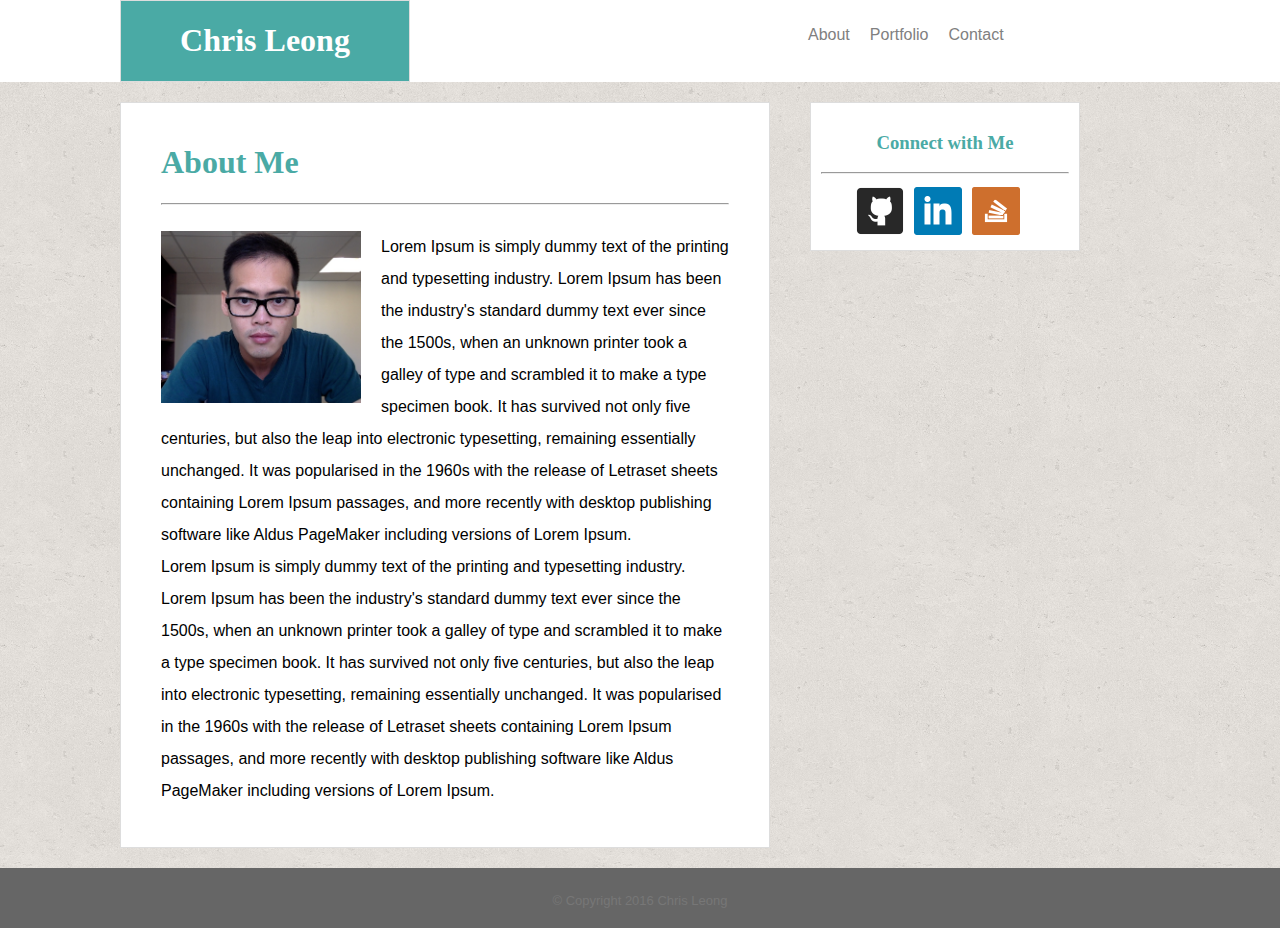
==== index.html @ dbf550ad "first push" ====
<!DOCTYPE html>
<html>
<head>
	<title>Chris Leong</title>
	<link rel="stylesheet" type="text/css" href="assets/css/style.css">
</head>
<body background="assets/images/cork-wallet.png">
	<div class="wrapper">
		<div class="header">
			<div class="myName">
				<h1 id="myName">Chris Leong</h1>
			</div>
			<nav>
				<ul> 
					<li><a href="index.html">About</a></li>
					<li><a href="portfolio.html">Portfolio</a></li>
					<li><a href="contact.html">Contact</a></li>
				</ul>
			</nav>
		</div>
		<div class="aboutMe">
			<h1>About Me</h1>
			<hr>
			<br>
			<img class="selfPortrait" src="assets/images/headshot.png" width="200px" alt="self-portrait" />
			<p>
				Lorem Ipsum is simply dummy text of the printing and typesetting industry. Lorem Ipsum has been the industry's standard dummy text ever since the 1500s, when an unknown printer took a galley of type and scrambled it to make a type specimen book. It has survived not only five centuries, but also the leap into electronic typesetting, remaining essentially unchanged. It was popularised in the 1960s with the release of Letraset sheets containing Lorem Ipsum passages, and more recently with desktop publishing software like Aldus PageMaker including versions of Lorem Ipsum.
			</p>
			<p>
				Lorem Ipsum is simply dummy text of the printing and typesetting industry. Lorem Ipsum has been the industry's standard dummy text ever since the 1500s, when an unknown printer took a galley of type and scrambled it to make a type specimen book. It has survived not only five centuries, but also the leap into electronic typesetting, remaining essentially unchanged. It was popularised in the 1960s with the release of Letraset sheets containing Lorem Ipsum passages, and more recently with desktop publishing software like Aldus PageMaker including versions of Lorem Ipsum.
			</p>
		</div>
		<aside>
			<h3>Connect with Me</h3>
			<hr>
			<ul>
				<li>
					<a href="https://github.com/kjige">
						<img id="github-icon" src="assets/images/github-icon.png" alt="github-icon">
					</a>
				</li>
				<li>
					<a href="https://www.linkedin.com/in/chris-leong">
						<img id="linkedin-icon" src="assets/images/linkedin-icon.png" alt="linkedin-icon">
					</a>
				</li>
				<li>
					<a href="http://stackexchange.com/users/9111219/chris-l">
						<img id="stack-icon" src="assets/images/stack-overflow-icon.png" alt="stack-overflow-icon">
					</a>
				</li>
			</ul>
		</aside>
		<div class="push"></div>
	</div>
	<div class="line">
		<div class="footer">
			<p>&#169; Copyright 2016 Chris Leong</p>
		</div>
	</div>
</body>
</html>
---- assets/css/style.css ----
* {
	box-sizing: border-box;
	/*margin: 0;*/
	/*position: relative;*/
}

html, body {
	padding: 0;
	margin: 0;
	height: 100%;
	width: 100%;
}

.header {
	background: #ffffff;
	width: 100%;
	float: left;
	/*margin: 0;*/
	padding: 0 0 0 120px;
}

.myName {
	background: #4aaaa5;
	width: 25%;
	height: 100%;
	text-align: center;
	float: left;
	/*margin: 0px 40px 0px 120px;*/
	border: #dddddd solid 1px;
	padding: 0 20px 0 20px;
}

#myName {
	color: white;
}

nav {
	float: left;
	margin-left: 30%;
	padding: 0px;
}

nav ul li {
	float: left;
	display: inline;
	padding: 10px;
	background: #ffffff;
	/*margin-left: 0;*/
	font-family: 'Arial', 'Helvetica Neue', Helvetica, sans-serif;
}

a:link, a:visited {
	text-decoration: none;
	color: grey;
	font-family: 'Arial', 'Helvetica Neue', Helvetica, sans-serif;
}

.aboutMe, .contact, .portfolio {
	float: left;
	width: 650px;
	background: #ffffff;
	padding: 20px 40px 40px 40px;
	margin: 20px 20px 20px 120px;
	border: #dddddd solid 1px;
	font-family: 'Arial', 'Helvetica Neue', Helvetica, sans-serif;
}

h1 {
	color: #4aaaa5;
	font-family: 'Georgia', Times, Times New Roman, serif;
}

.selfPortrait {
	float: left;
	margin-right: 20px;
}

p {
	padding: 0;
	margin: 0;
	line-height: 2em;
}

h3 {
	color: #4aaaa5;
	text-align: center;
	font-family: 'Georgia', Times, Times New Roman, serif;
}

.thumbRow {
	/*display: inline-block;*/
	/*float: left;*/
	clear: both;
	width: 100%;
	margin: 0px;
	/*z-index: 0;*/
	/*background: #ddd;*/
}

.thumb {
	/*float: left;*/
	width: 100%;
	margin: 0px;
	overflow: ;
}
.portfolio img {
	float: left;
	position: relative;
	/*margin: 10px auto;*/
	width: 40%;
	/*margin: 5%;*/
	z-index: 10;
}

.label {
	float: left;
	z-index: 20;
	padding: 10px;
	width: 40%;
	/*margin: 5%;*/
	background: #4aaaa5;
	/*position: relative;*/
	/*left: 0;
	bottom: 0;*/
	text-align: center;
	color: #ffffff;
	font-family: 'Georgia', Times, Times New Roman, serif;
}

aside {
	float: left;
	width: 270px;
	background: #ffffff;
	padding: 10px;
	margin: 20px 20px 20px 20px;
	border: #dddddd solid 1px;
}

aside ul {
	display: inline;
	list-style: none;
	margin: 0;
	padding: 0;
}

aside ul li img {
	margin: 5px;
	padding: 0;
}

#github-icon {
	float: left;
	margin-left: 35px;
}

#linkedin-icon {
	float: left;
}

#stack-icon {
	float: left;
}

h4 {
	font-family: font-family: 'Georgia', Times, Times New Roman, serif;
	margin: 20px 0 5px 0;
}

input {
	background: #eee;
	font-family: 'Arial', 'Helvetica Neue', Helvetica, sans-serif;
}

textarea {
	background: #eee;
	font-family: 'Arial', 'Helvetica Neue', Helvetica, sans-serif;
}

button {
	display: inline-block;
	padding: 10px;
	background: #4aaaa5;
	color: #ffffff;
	font-family: 'Arial', 'Helvetica Neue', Helvetica, sans-serif;
	font-size: 16px;
	height: 50px;
	margin-top: 10px;
}

.wrapper, {
	min-height: 100%;
	height: auto !important;
	height: 100%;
	margin: 0 auto -70px;
	padding: none;
}

.line {
	/*clear: both;*/
	padding-top: 10px;
	background: #4aaaa5;
	/*position: relative;*/
	/*bottom: 0;*/
	height: 10px;
	width: 100%;
}

/*.push {
	clear: both;
	height: 10px;
}*/

.footer {
	clear: both;
	width: 100%;
	position: relative;
	margin-top: -60px;
	padding-top: 20px;
	height: 60px;
	text-align: center;
	background: #666666;
	color: #777777;
	font-family: 'Arial', 'Helvetica Neue', Helvetica, sans-serif;
	font-size: small;
}
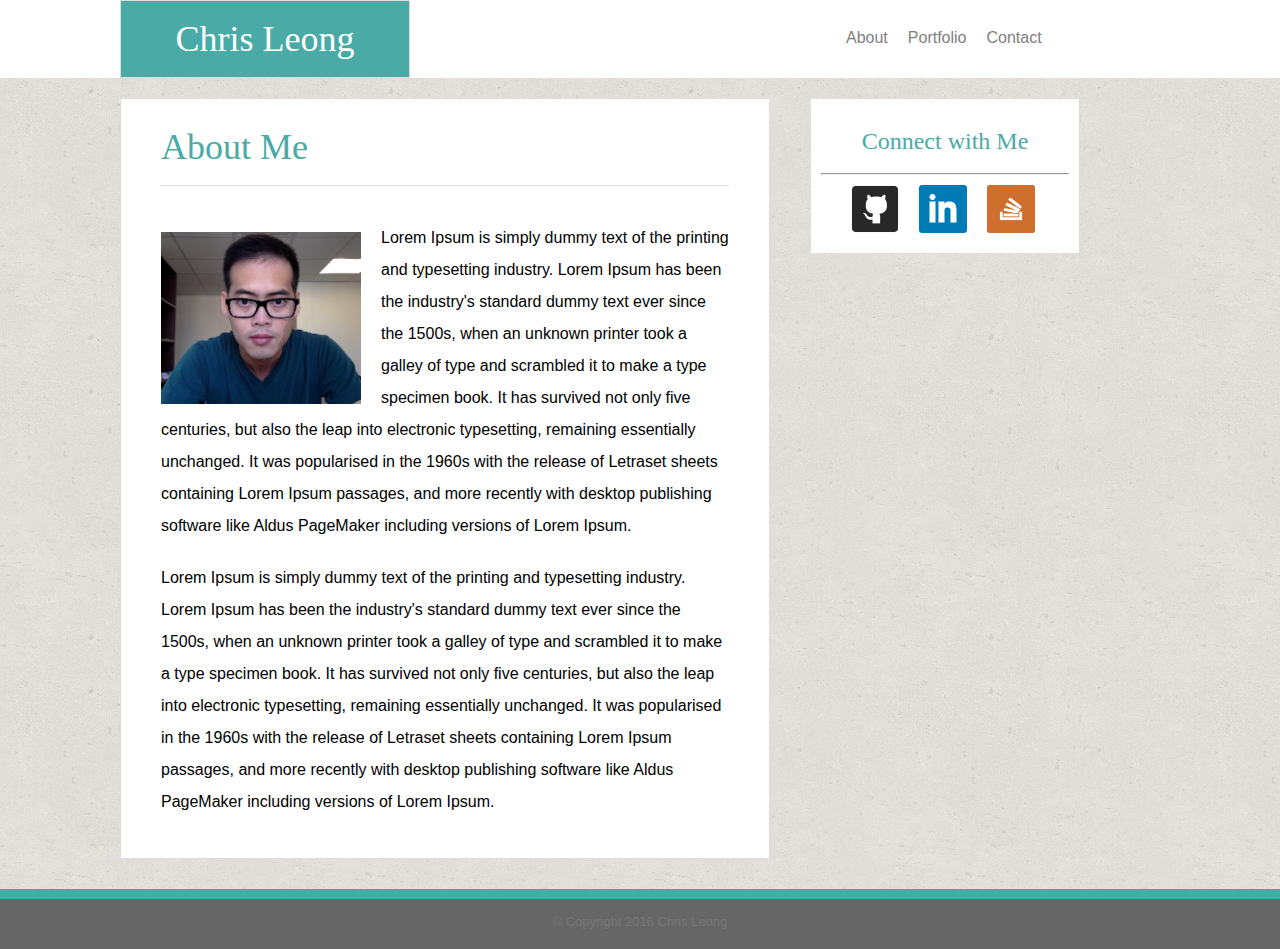
==== commit 4349d741: "Tuesday push" ====
--- a/index.html
+++ b/index.html
@@ -2,13 +2,14 @@
 <html>
 <head>
 	<title>Chris Leong</title>
+	<link rel="stylesheet" type="text/css" href="assets/css/reset.css">
 	<link rel="stylesheet" type="text/css" href="assets/css/style.css">
 </head>
 <body background="assets/images/cork-wallet.png">
 	<div class="wrapper">
-		<div class="header">
+		<header>
 			<div class="myName">
-				<h1 id="myName">Chris Leong</h1>
+				<h1>Chris Leong</h1>
 			</div>
 			<nav>
 				<ul> 
@@ -17,10 +18,9 @@
 					<li><a href="contact.html">Contact</a></li>
 				</ul>
 			</nav>
-		</div>
-		<div class="aboutMe">
+		</header>
+		<section class="aboutMe">
 			<h1>About Me</h1>
-			<hr>
 			<br>
 			<img class="selfPortrait" src="assets/images/headshot.png" width="200px" alt="self-portrait" />
 			<p>
@@ -29,7 +29,7 @@
 			<p>
 				Lorem Ipsum is simply dummy text of the printing and typesetting industry. Lorem Ipsum has been the industry's standard dummy text ever since the 1500s, when an unknown printer took a galley of type and scrambled it to make a type specimen book. It has survived not only five centuries, but also the leap into electronic typesetting, remaining essentially unchanged. It was popularised in the 1960s with the release of Letraset sheets containing Lorem Ipsum passages, and more recently with desktop publishing software like Aldus PageMaker including versions of Lorem Ipsum.
 			</p>
-		</div>
+		</section>
 		<aside>
 			<h3>Connect with Me</h3>
 			<hr>
@@ -53,10 +53,9 @@
 		</aside>
 		<div class="push"></div>
 	</div>
-	<div class="line">
-		<div class="footer">
-			<p>&#169; Copyright 2016 Chris Leong</p>
-		</div>
+	<div class="footer">
+		<div class="line"></div>
+		<p>&#169; Copyright 2016 Chris Leong</p>
 	</div>
 </body>
 </html>--- a/assets/css/style.css
+++ b/assets/css/style.css
@@ -1,7 +1,6 @@
 * {
 	box-sizing: border-box;
-	/*margin: 0;*/
-	/*position: relative;*/
+	margin: 0;
 }
 
 html, body {
@@ -11,11 +10,11 @@
 	width: 100%;
 }
 
-.header {
-	background: #ffffff;
-	width: 100%;
-	float: left;
-	/*margin: 0;*/
+header {
+	background: #ffffff;
+	width: 100%;
+	height: 30%;
+	float: left;
 	padding: 0 0 0 120px;
 }
 
@@ -25,19 +24,26 @@
 	height: 100%;
 	text-align: center;
 	float: left;
-	/*margin: 0px 40px 0px 120px;*/
-	border: #dddddd solid 1px;
+	margin: 0px auto;
+	border: #dddddd solid 1px;
+	padding: 20px;
+}
+
+header h1 {
+	color: white;
+	font-family: 'Georgia', Times, Times New Roman, serif;
+	font-size: 36px;
 	padding: 0 20px 0 20px;
 }
 
-#myName {
-	color: white;
+hr {
+	noshade
 }
 
 nav {
 	float: left;
-	margin-left: 30%;
-	padding: 0px;
+	margin-left: 35%;
+	padding: 20px;
 }
 
 nav ul li {
@@ -45,7 +51,6 @@
 	display: inline;
 	padding: 10px;
 	background: #ffffff;
-	/*margin-left: 0;*/
 	font-family: 'Arial', 'Helvetica Neue', Helvetica, sans-serif;
 }
 
@@ -57,71 +62,76 @@
 
 .aboutMe, .contact, .portfolio {
 	float: left;
+	display: block;
 	width: 650px;
 	background: #ffffff;
-	padding: 20px 40px 40px 40px;
+	padding: 10px 40px 40px 40px;
 	margin: 20px 20px 20px 120px;
 	border: #dddddd solid 1px;
 	font-family: 'Arial', 'Helvetica Neue', Helvetica, sans-serif;
 }
 
-h1 {
+section h1 {
 	color: #4aaaa5;
+	font-size: 36px;
+	padding: 20px 0;
+	border-bottom: 1px solid #dddddd;
+	font-style: bold;
 	font-family: 'Georgia', Times, Times New Roman, serif;
 }
 
 .selfPortrait {
 	float: left;
 	margin-right: 20px;
+	padding: 30px 0 0;
 }
 
 p {
-	padding: 0;
-	margin: 0;
+	padding: 20px 0 0 0;
+	margin: 0;
+	font-family: 'Arial', 'Helvetica Neue', Helvetica, sans-serif;
 	line-height: 2em;
 }
 
 h3 {
 	color: #4aaaa5;
 	text-align: center;
-	font-family: 'Georgia', Times, Times New Roman, serif;
-}
-
-.thumbRow {
-	/*display: inline-block;*/
-	/*float: left;*/
-	clear: both;
-	width: 100%;
-	margin: 0px;
-	/*z-index: 0;*/
-	/*background: #ddd;*/
-}
-
-.thumb {
-	/*float: left;*/
-	width: 100%;
-	margin: 0px;
-	overflow: ;
-}
+	font-size: 24px;
+	padding: 20px;
+	font-family: 'Georgia', Times, Times New Roman, serif;
+}
+
+.left {
+	float: left;
+	width: 45%;
+	margin: 20px 0;
+	background: #eee;
+	position: relative;
+	display: block;
+}
+
+.right {
+	float: right;
+	width: 45%;
+	margin: 20px 0;
+	background: #eee;
+	position: relative;
+	display: block;
+}
+
 .portfolio img {
-	float: left;
-	position: relative;
-	/*margin: 10px auto;*/
-	width: 40%;
-	/*margin: 5%;*/
-	z-index: 10;
+	width: 100%;
+	margin-bottom: -20px;
 }
 
 .label {
-	float: left;
-	z-index: 20;
-	padding: 10px;
-	width: 40%;
-	/*margin: 5%;*/
-	background: #4aaaa5;
-	/*position: relative;*/
-	/*left: 0;
-	bottom: 0;*/
+	clear: both;
+	padding: 10px;
+	width: 100%;
+	margin-top: 0px;
+	background: #4aaaa5;
+	position: absolute;
+	bottom: 0px;
 	text-align: center;
 	color: #ffffff;
 	font-family: 'Georgia', Times, Times New Roman, serif;
@@ -132,25 +142,24 @@
 	width: 270px;
 	background: #ffffff;
 	padding: 10px;
-	margin: 20px 20px 20px 20px;
+	margin: 20px;
 	border: #dddddd solid 1px;
 }
 
 aside ul {
 	display: inline;
-	list-style: none;
 	margin: 0;
 	padding: 0;
 }
 
 aside ul li img {
-	margin: 5px;
-	padding: 0;
+	margin: 0;
+	padding: 10px;
 }
 
 #github-icon {
 	float: left;
-	margin-left: 35px;
+	margin-left: 20px;
 }
 
 #linkedin-icon {
@@ -162,17 +171,24 @@
 }
 
 h4 {
-	font-family: font-family: 'Georgia', Times, Times New Roman, serif;
+	font-family: 'Georgia', Times, Times New Roman, serif;
 	margin: 20px 0 5px 0;
 }
 
 input {
-	background: #eee;
+	background: #ffffff;
+	width: 100%;
+	border: #dddddd solid 1px;
+	padding: 10px;
+	margin: -5px auto;
+	font-size: 18px;
 	font-family: 'Arial', 'Helvetica Neue', Helvetica, sans-serif;
 }
 
 textarea {
-	background: #eee;
+	background: #ffffff;
+	width: 100%;
+	border: #dddddd solid 1px;
 	font-family: 'Arial', 'Helvetica Neue', Helvetica, sans-serif;
 }
 
@@ -181,45 +197,57 @@
 	padding: 10px;
 	background: #4aaaa5;
 	color: #ffffff;
+	border: #dddddd solid 1px;
 	font-family: 'Arial', 'Helvetica Neue', Helvetica, sans-serif;
 	font-size: 16px;
 	height: 50px;
 	margin-top: 10px;
 }
 
-.wrapper, {
+.wrapper {
 	min-height: 100%;
 	height: auto !important;
 	height: 100%;
-	margin: 0 auto -70px;
+	margin: 0 auto -60px;
 	padding: none;
 }
 
 .line {
-	/*clear: both;*/
+	clear: both;
 	padding-top: 10px;
 	background: #4aaaa5;
-	/*position: relative;*/
-	/*bottom: 0;*/
+	position: absolute;
+	top: 0;
 	height: 10px;
 	width: 100%;
 }
 
-/*.push {
-	clear: both;
-	height: 10px;
-}*/
+.footer, .push {
+	height: 70px;
+	position: relative;
+	clear: both;
+}
+
+.push {
+	clear: both;
+}
 
 .footer {
 	clear: both;
 	width: 100%;
-	position: relative;
+	bottom: 0;
+	left: 0;
 	margin-top: -60px;
-	padding-top: 20px;
+	padding-top: 0px;
 	height: 60px;
 	text-align: center;
 	background: #666666;
 	color: #777777;
 	font-family: 'Arial', 'Helvetica Neue', Helvetica, sans-serif;
 	font-size: small;
+}
+
+.copyright {
+	margin: 0 auto;
+	padding: 0;
 }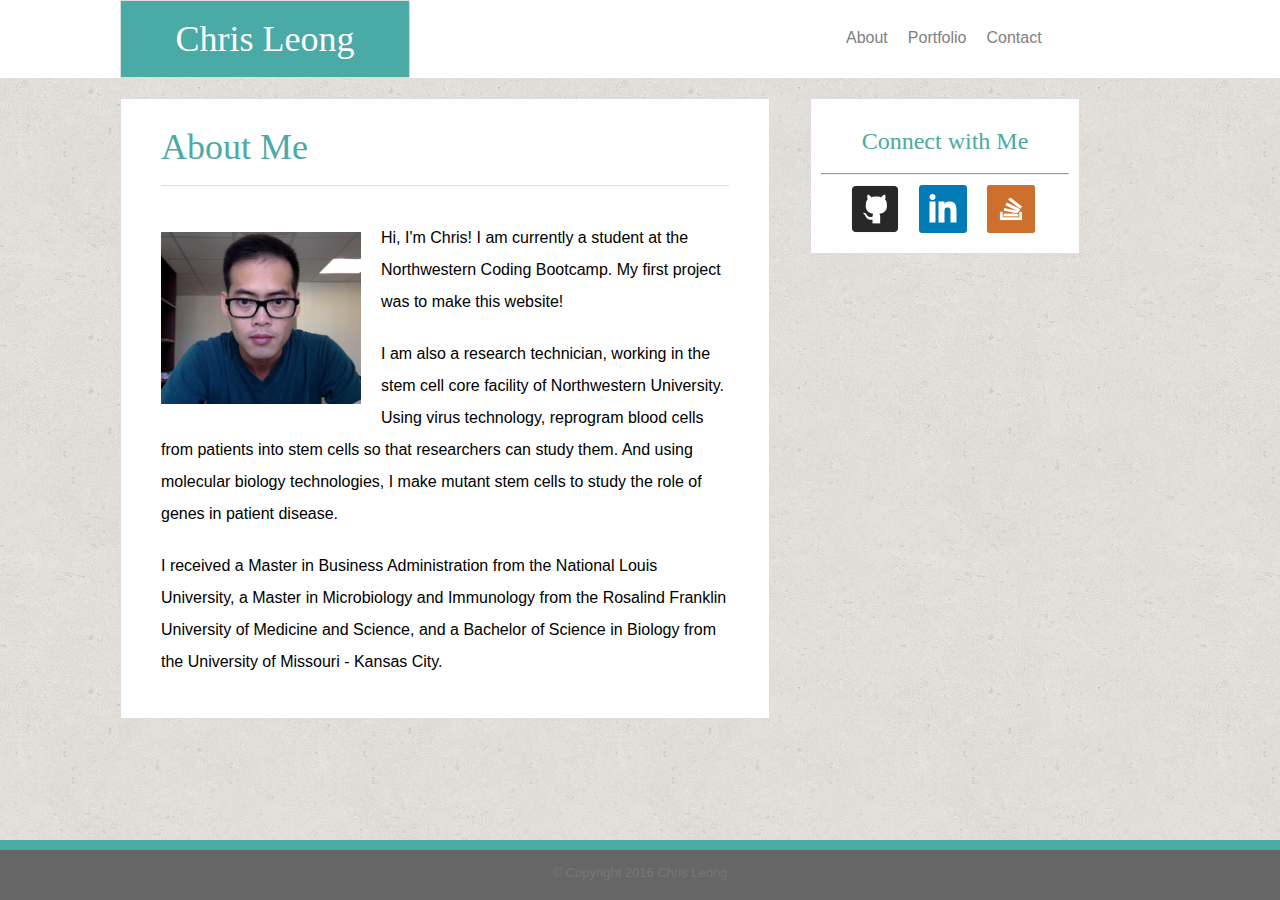
==== commit c4854e0a: "initial site files" ====
--- a/index.html
+++ b/index.html
@@ -1,11 +1,11 @@
 <!DOCTYPE html>
-<html>
+<html lang="en">
 <head>
 	<title>Chris Leong</title>
 	<link rel="stylesheet" type="text/css" href="assets/css/reset.css">
 	<link rel="stylesheet" type="text/css" href="assets/css/style.css">
 </head>
-<body background="assets/images/cork-wallet.png">
+<body>
 	<div class="wrapper">
 		<header>
 			<div class="myName">
@@ -22,12 +22,15 @@
 		<section class="aboutMe">
 			<h1>About Me</h1>
 			<br>
-			<img class="selfPortrait" src="assets/images/headshot.png" width="200px" alt="self-portrait" />
+			<img class="selfPortrait" src="assets/images/headshot.png" width="200" alt="self-portrait" />
 			<p>
-				Lorem Ipsum is simply dummy text of the printing and typesetting industry. Lorem Ipsum has been the industry's standard dummy text ever since the 1500s, when an unknown printer took a galley of type and scrambled it to make a type specimen book. It has survived not only five centuries, but also the leap into electronic typesetting, remaining essentially unchanged. It was popularised in the 1960s with the release of Letraset sheets containing Lorem Ipsum passages, and more recently with desktop publishing software like Aldus PageMaker including versions of Lorem Ipsum.
+				Hi, I'm Chris! I am currently a student at the Northwestern Coding Bootcamp. My first project was to make this website!
 			</p>
 			<p>
-				Lorem Ipsum is simply dummy text of the printing and typesetting industry. Lorem Ipsum has been the industry's standard dummy text ever since the 1500s, when an unknown printer took a galley of type and scrambled it to make a type specimen book. It has survived not only five centuries, but also the leap into electronic typesetting, remaining essentially unchanged. It was popularised in the 1960s with the release of Letraset sheets containing Lorem Ipsum passages, and more recently with desktop publishing software like Aldus PageMaker including versions of Lorem Ipsum.
+				I am also a research technician, working in the stem cell core facility of Northwestern University. Using virus technology, reprogram blood cells from patients into stem cells so that researchers can study them. And using molecular biology technologies, I make mutant stem cells to study the role of genes in patient disease.
+			</p>
+			<p>
+				I received a Master in Business Administration from the National Louis University, a Master in Microbiology and Immunology from the Rosalind Franklin University of Medicine and Science, and a Bachelor of Science in Biology from the University of Missouri - Kansas City.
 			</p>
 		</section>
 		<aside>
--- a/assets/css/style.css
+++ b/assets/css/style.css
@@ -9,6 +9,10 @@
 	height: 100%;
 	width: 100%;
 }
+
+body {
+	background-image: url("../images/cork-wallet.png");
+ }
 
 header {
 	background: #ffffff;
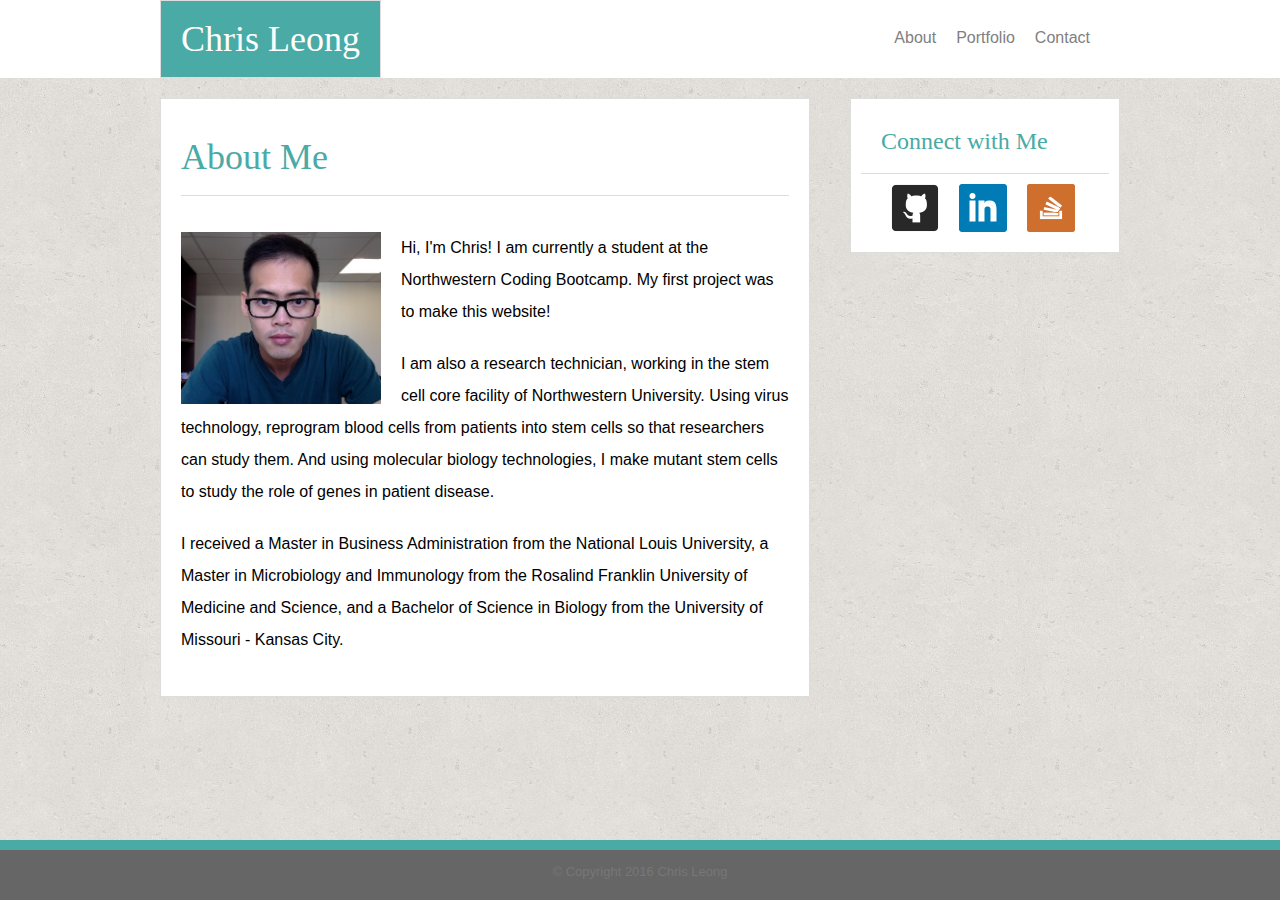
==== commit 6780c17a: "initial site files" ====
--- a/index.html
+++ b/index.html
@@ -8,53 +8,60 @@
 <body>
 	<div class="wrapper">
 		<header>
-			<div class="myName">
-				<h1>Chris Leong</h1>
+			<div class="container1">
+				<div class="myName">
+					<h1>Chris Leong</h1>
+				</div>
+				<nav>
+					<ul> 
+						<li><a href="index.html">About</a></li>
+						<li><a href="portfolio.html">Portfolio</a></li>
+						<li><a href="contact.html">Contact</a></li>
+					</ul>
+				</nav>
 			</div>
-			<nav>
-				<ul> 
-					<li><a href="index.html">About</a></li>
-					<li><a href="portfolio.html">Portfolio</a></li>
-					<li><a href="contact.html">Contact</a></li>
-				</ul>
-			</nav>
 		</header>
-		<section class="aboutMe">
-			<h1>About Me</h1>
-			<br>
-			<img class="selfPortrait" src="assets/images/headshot.png" width="200" alt="self-portrait" />
-			<p>
-				Hi, I'm Chris! I am currently a student at the Northwestern Coding Bootcamp. My first project was to make this website!
-			</p>
-			<p>
-				I am also a research technician, working in the stem cell core facility of Northwestern University. Using virus technology, reprogram blood cells from patients into stem cells so that researchers can study them. And using molecular biology technologies, I make mutant stem cells to study the role of genes in patient disease.
-			</p>
-			<p>
-				I received a Master in Business Administration from the National Louis University, a Master in Microbiology and Immunology from the Rosalind Franklin University of Medicine and Science, and a Bachelor of Science in Biology from the University of Missouri - Kansas City.
-			</p>
-		</section>
-		<aside>
-			<h3>Connect with Me</h3>
-			<hr>
-			<ul>
-				<li>
-					<a href="https://github.com/kjige">
-						<img id="github-icon" src="assets/images/github-icon.png" alt="github-icon">
-					</a>
-				</li>
-				<li>
-					<a href="https://www.linkedin.com/in/chris-leong">
-						<img id="linkedin-icon" src="assets/images/linkedin-icon.png" alt="linkedin-icon">
-					</a>
-				</li>
-				<li>
-					<a href="http://stackexchange.com/users/9111219/chris-l">
-						<img id="stack-icon" src="assets/images/stack-overflow-icon.png" alt="stack-overflow-icon">
-					</a>
-				</li>
-			</ul>
-		</aside>
-		<div class="push"></div>
+		<div class="container2">
+			<div class="container3">
+				<section class="aboutMe">
+					<h1>About Me</h1>
+					<br>
+					<img class="selfPortrait" src="assets/images/headshot.png" width="200" alt="self-portrait" />
+					<p>
+						Hi, I'm Chris! I am currently a student at the Northwestern Coding Bootcamp. My first project was to make this website!
+					</p>
+					<p>
+						I am also a research technician, working in the stem cell core facility of Northwestern University. Using virus technology, reprogram blood cells from patients into stem cells so that researchers can study them. And using molecular biology technologies, I make mutant stem cells to study the role of genes in patient disease.
+					</p>
+					<p>
+						I received a Master in Business Administration from the National Louis University, a Master in Microbiology and Immunology from the Rosalind Franklin University of Medicine and Science, and a Bachelor of Science in Biology from the University of Missouri - Kansas City.
+					</p>
+				</section>
+			</div>
+			<div class="container4">
+				<aside>
+					<h3>Connect with Me</h3>
+					<ul>
+						<li>
+							<a href="https://github.com/kjige">
+								<img id="github-icon" src="assets/images/github-icon.png" alt="github-icon">
+							</a>
+						</li>
+						<li>
+							<a href="https://www.linkedin.com/in/chris-leong">
+								<img id="linkedin-icon" src="assets/images/linkedin-icon.png" alt="linkedin-icon">
+							</a>
+						</li>
+						<li>
+							<a href="http://stackexchange.com/users/9111219/chris-l">
+								<img id="stack-icon" src="assets/images/stack-overflow-icon.png" alt="stack-overflow-icon">
+							</a>
+						</li>
+					</ul>
+				</aside>
+				<div class="push"></div>
+			</div>
+		</div>
 	</div>
 	<div class="footer">
 		<div class="line"></div>
--- a/assets/css/style.css
+++ b/assets/css/style.css
@@ -1,11 +1,11 @@
 * {
 	box-sizing: border-box;
-	margin: 0;
+	margin: 0 auto;
 }
 
 html, body {
 	padding: 0;
-	margin: 0;
+	margin: 0 auto;
 	height: 100%;
 	width: 100%;
 }
@@ -14,21 +14,46 @@
 	background-image: url("../images/cork-wallet.png");
  }
 
+.container1 {
+	width: 960px;
+	height: auto;
+	margin: 0 auto;
+}
+
+.container2 {
+	width: 960px;
+	height: auto;
+	margin: 0 auto;
+}
+
+.container3 {
+	width: 650px;
+	height: auto;
+	float: left;
+	margin: 20px auto;
+	background: #ffffff;
+}
+
+.container4 {
+	width: 270px;
+	height: auto;
+	float: right;
+	margin: 20px auto;
+}
+
 header {
 	background: #ffffff;
 	width: 100%;
-	height: 30%;
-	float: left;
-	padding: 0 0 0 120px;
+	height: auto;
+	float: left;
 }
 
 .myName {
 	background: #4aaaa5;
-	width: 25%;
-	height: 100%;
-	text-align: center;
-	float: left;
-	margin: 0px auto;
+	width: auto;
+	height: auto;
+	float: left;
+	margin: 0 auto;
 	border: #dddddd solid 1px;
 	padding: 20px;
 }
@@ -37,17 +62,12 @@
 	color: white;
 	font-family: 'Georgia', Times, Times New Roman, serif;
 	font-size: 36px;
-	padding: 0 20px 0 20px;
-}
-
-hr {
-	noshade
 }
 
 nav {
-	float: left;
-	margin-left: 35%;
-	padding: 20px;
+	float: right;
+	padding: 20px;
+	width: auto;
 }
 
 nav ul li {
@@ -64,13 +84,15 @@
 	font-family: 'Arial', 'Helvetica Neue', Helvetica, sans-serif;
 }
 
+a:hover {
+	color: pink;
+}
+
 .aboutMe, .contact, .portfolio {
-	float: left;
-	display: block;
 	width: 650px;
-	background: #ffffff;
-	padding: 10px 40px 40px 40px;
-	margin: 20px 20px 20px 120px;
+	height: 100%;
+	background: #ffffff;
+	padding: 20px;
 	border: #dddddd solid 1px;
 	font-family: 'Arial', 'Helvetica Neue', Helvetica, sans-serif;
 }
@@ -78,6 +100,7 @@
 section h1 {
 	color: #4aaaa5;
 	font-size: 36px;
+	margin: 0 auto;
 	padding: 20px 0;
 	border-bottom: 1px solid #dddddd;
 	font-style: bold;
@@ -86,20 +109,19 @@
 
 .selfPortrait {
 	float: left;
-	margin-right: 20px;
-	padding: 30px 0 0;
-}
-
-p {
-	padding: 20px 0 0 0;
-	margin: 0;
+	margin: 20px 20px 0 0;
+}
+
+.aboutMe p {
+	margin: 20px auto 20px;
 	font-family: 'Arial', 'Helvetica Neue', Helvetica, sans-serif;
 	line-height: 2em;
 }
 
 h3 {
 	color: #4aaaa5;
-	text-align: center;
+	border-bottom: 1px solid #dddddd;
+	margin: 0 auto;
 	font-size: 24px;
 	padding: 20px;
 	font-family: 'Georgia', Times, Times New Roman, serif;
@@ -141,12 +163,17 @@
 	font-family: 'Georgia', Times, Times New Roman, serif;
 }
 
+.label:hover {
+	background-color: pink;
+	color: red;
+}
+
 aside {
 	float: left;
 	width: 270px;
 	background: #ffffff;
 	padding: 10px;
-	margin: 20px;
+	margin: 0 auto;
 	border: #dddddd solid 1px;
 }
 
@@ -161,6 +188,10 @@
 	padding: 10px;
 }
 
+aside ul li img:hover {
+	background: pink;
+}
+
 #github-icon {
 	float: left;
 	margin-left: 20px;
@@ -179,12 +210,16 @@
 	margin: 20px 0 5px 0;
 }
 
+.contact p {
+	margin: 30px auto 10px;
+}
+
 input {
 	background: #ffffff;
 	width: 100%;
 	border: #dddddd solid 1px;
 	padding: 10px;
-	margin: -5px auto;
+	margin: 0 auto;
 	font-size: 18px;
 	font-family: 'Arial', 'Helvetica Neue', Helvetica, sans-serif;
 }
@@ -211,7 +246,7 @@
 .wrapper {
 	min-height: 100%;
 	height: auto !important;
-	height: 100%;
+	height: auto;
 	margin: 0 auto -60px;
 	padding: none;
 }
@@ -220,38 +255,36 @@
 	clear: both;
 	padding-top: 10px;
 	background: #4aaaa5;
-	position: absolute;
+	/*position: relative;*/
 	top: 0;
 	height: 10px;
 	width: 100%;
 }
 
 .footer, .push {
-	height: 70px;
+	height: 60px;
 	position: relative;
-	clear: both;
-}
-
-.push {
-	clear: both;
+	/*clear: both;*/
+}
+
+.footer p {
+	/*clear: both;*/
+	margin: 15px auto;
+	/*height: auto;*/
+	/*position: relative;*/
+	/*padding: 30px auto 0 auto;*/
+	background: #666666;
+	color: #777777;
 }
 
 .footer {
 	clear: both;
 	width: 100%;
-	bottom: 0;
-	left: 0;
 	margin-top: -60px;
-	padding-top: 0px;
 	height: 60px;
 	text-align: center;
 	background: #666666;
 	color: #777777;
 	font-family: 'Arial', 'Helvetica Neue', Helvetica, sans-serif;
 	font-size: small;
-}
-
-.copyright {
-	margin: 0 auto;
-	padding: 0;
 }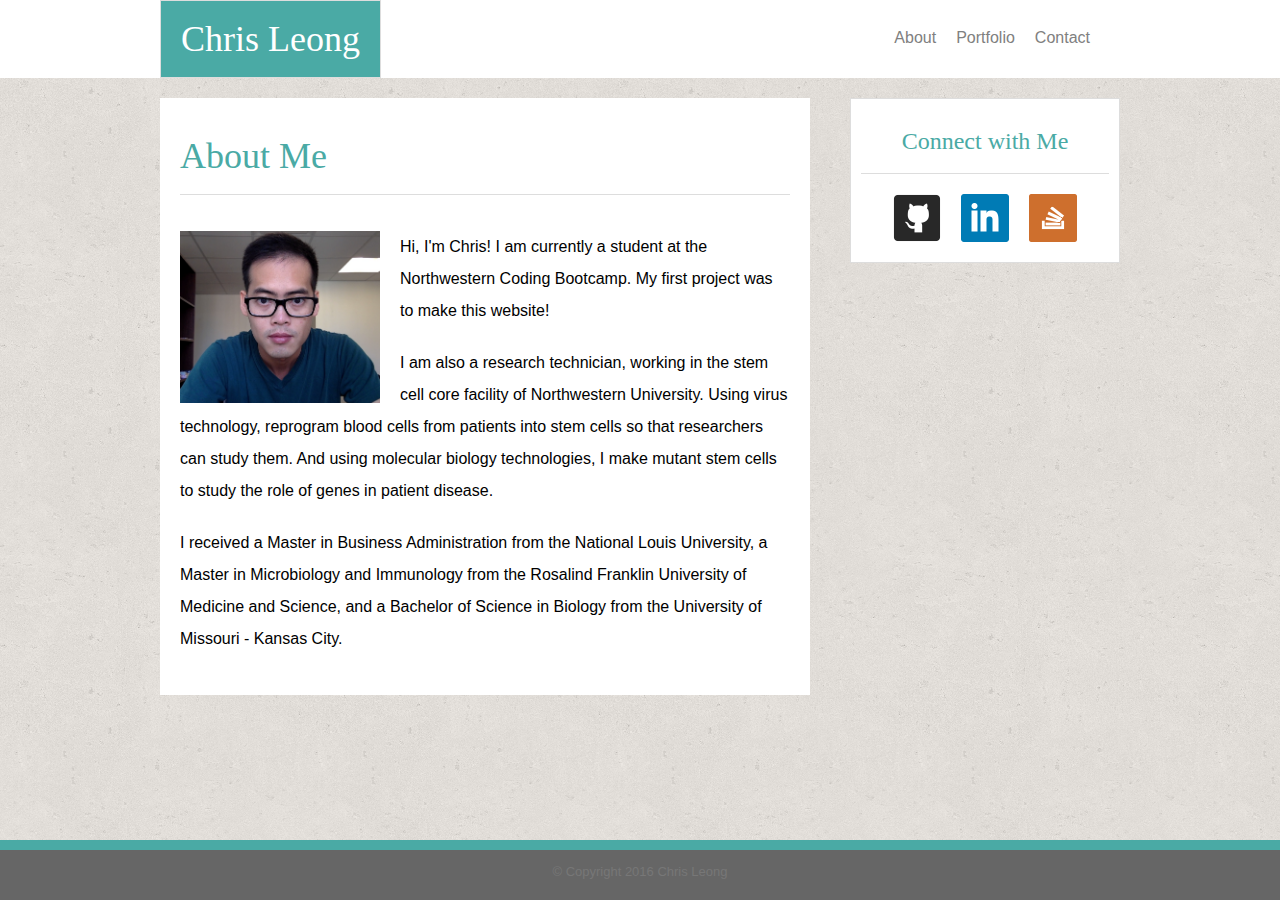
==== commit 104d8c7c: "initial site files" ====
--- a/index.html
+++ b/index.html
@@ -41,27 +41,29 @@
 			<div class="container4">
 				<aside>
 					<h3>Connect with Me</h3>
-					<ul>
-						<li>
-							<a href="https://github.com/kjige">
-								<img id="github-icon" src="assets/images/github-icon.png" alt="github-icon">
-							</a>
-						</li>
-						<li>
-							<a href="https://www.linkedin.com/in/chris-leong">
-								<img id="linkedin-icon" src="assets/images/linkedin-icon.png" alt="linkedin-icon">
-							</a>
-						</li>
-						<li>
-							<a href="http://stackexchange.com/users/9111219/chris-l">
-								<img id="stack-icon" src="assets/images/stack-overflow-icon.png" alt="stack-overflow-icon">
-							</a>
-						</li>
-					</ul>
+					<div class="container5">
+						<ul>
+							<li>
+								<a href="https://github.com/kjige">
+									<img id="github-icon" src="assets/images/github-icon.png" alt="github-icon">
+								</a>
+							</li>
+							<li>
+								<a href="https://www.linkedin.com/in/chris-leong">
+									<img id="linkedin-icon" src="assets/images/linkedin-icon.png" alt="linkedin-icon">
+								</a>
+							</li>
+							<li>
+								<a href="http://stackexchange.com/users/9111219/chris-l">
+									<img id="stack-icon" src="assets/images/stack-overflow-icon.png" alt="stack-overflow-icon">
+								</a>
+							</li>
+						</ul>
+					</div>
 				</aside>
-				<div class="push"></div>
 			</div>
 		</div>
+		<div class="push"></div>
 	</div>
 	<div class="footer">
 		<div class="line"></div>
--- a/assets/css/style.css
+++ b/assets/css/style.css
@@ -41,6 +41,11 @@
 	margin: 20px auto;
 }
 
+.container5 {
+	margin: 10px auto;
+	width: 204px;
+}
+
 header {
 	background: #ffffff;
 	width: 100%;
@@ -74,6 +79,7 @@
 	float: left;
 	display: inline;
 	padding: 10px;
+	margin: 0 auto;
 	background: #ffffff;
 	font-family: 'Arial', 'Helvetica Neue', Helvetica, sans-serif;
 }
@@ -93,7 +99,7 @@
 	height: 100%;
 	background: #ffffff;
 	padding: 20px;
-	border: #dddddd solid 1px;
+	/*border: #dddddd solid 1px;*/
 	font-family: 'Arial', 'Helvetica Neue', Helvetica, sans-serif;
 }
 
@@ -121,7 +127,8 @@
 h3 {
 	color: #4aaaa5;
 	border-bottom: 1px solid #dddddd;
-	margin: 0 auto;
+	/*margin: 0 auto;*/
+	text-align: center;
 	font-size: 24px;
 	padding: 20px;
 	font-family: 'Georgia', Times, Times New Roman, serif;
@@ -173,19 +180,21 @@
 	width: 270px;
 	background: #ffffff;
 	padding: 10px;
-	margin: 0 auto;
+	/*margin: 0 auto;*/
 	border: #dddddd solid 1px;
 }
 
 aside ul {
 	display: inline;
-	margin: 0;
-	padding: 0;
+	/*float: left;*/
+	/*margin: 0 auto;*/
+	/*padding: 0;*/
 }
 
 aside ul li img {
-	margin: 0;
-	padding: 10px;
+	/*margin: 0 auto;*/
+	padding: 10px;
+	float: left;
 }
 
 aside ul li img:hover {
@@ -194,7 +203,7 @@
 
 #github-icon {
 	float: left;
-	margin-left: 20px;
+	/*margin-left: 20px;*/
 }
 
 #linkedin-icon {
@@ -264,7 +273,7 @@
 .footer, .push {
 	height: 60px;
 	position: relative;
-	/*clear: both;*/
+	clear: both;
 }
 
 .footer p {
